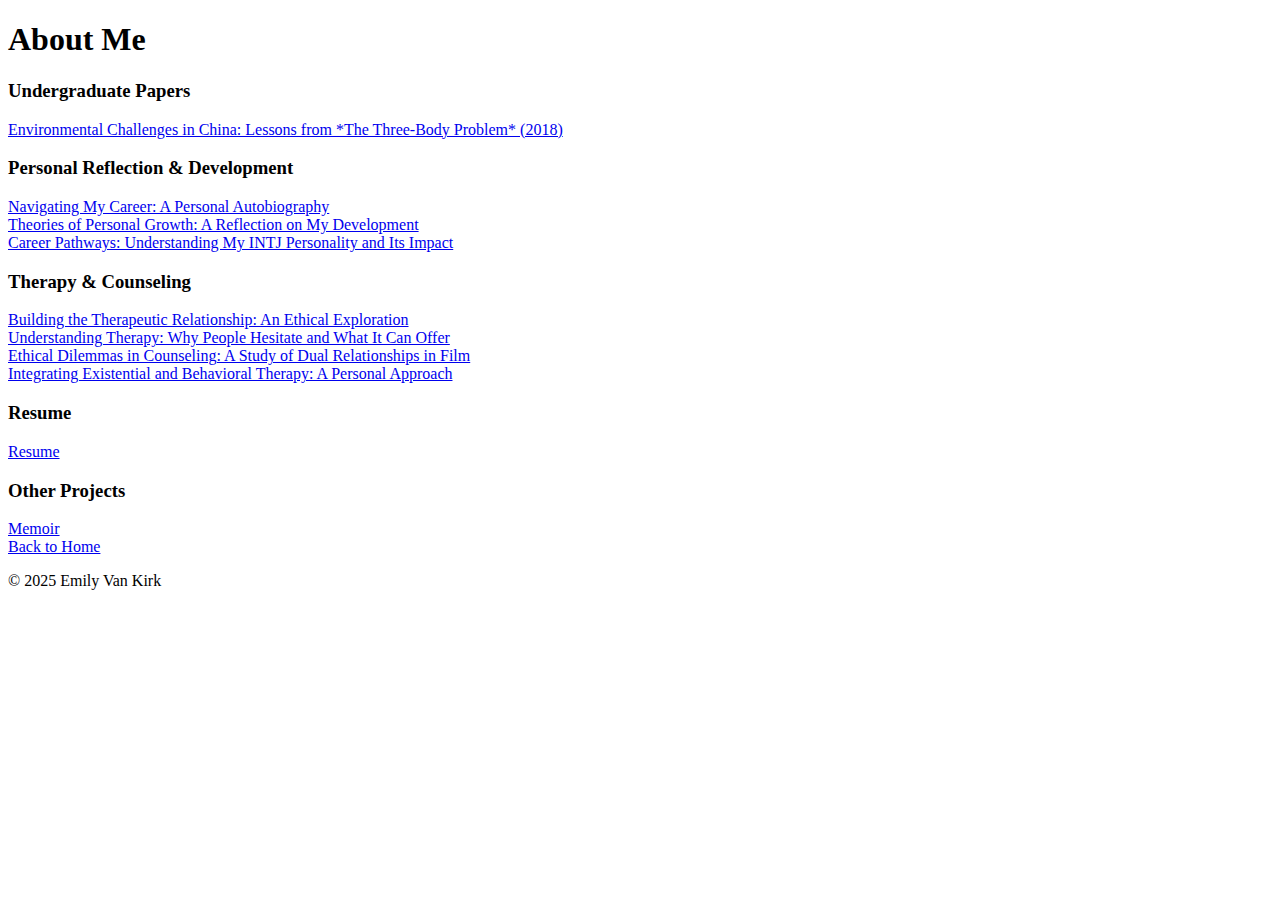
==== about-me.html @ 3c4983ee "added About me and updated files" ====
<!DOCTYPE html>
<html lang="en">
<head>
    <meta charset="UTF-8">
    <meta name="viewport" content="width=device-width, initial-scale=1.0">
    <title>About Me | Emily Van Kirk</title>
    <link href="https://fonts.googleapis.com/css2?family=Merriweather:ital,wght@1,700&display=swap" rel="stylesheet">
    <link rel="stylesheet" href="style.css">
</head>
<body>

    <!-- Hero Section -->
    <div class="hero-section">
        <div class="hero-text">
            <h1>About Me</h1>
        </div>
    </div>

    <!-- Main Content Section -->
    <div class="content">
        <h3>Undergraduate Papers</h3>
        <div class="content-grid">
            <div class="content-item"><a href="link1">Environmental Challenges in China: Lessons from *The Three-Body Problem* (2018)</a></div>
        </div>
        
        <h3>Personal Reflection & Development</h3>
        <div class="content-grid">
            <div class="content-item"><a href="link2">Navigating My Career: A Personal Autobiography</a></div>
            <div class="content-item"><a href="link3">Theories of Personal Growth: A Reflection on My Development</a></div>
            <div class="content-item"><a href="link4">Career Pathways: Understanding My INTJ Personality and Its Impact</a></div>
        </div>
        
        <h3>Therapy & Counseling</h3>
        <div class="content-grid">
            <div class="content-item"><a href="link5">Building the Therapeutic Relationship: An Ethical Exploration</a></div>
            <div class="content-item"><a href="link6">Understanding Therapy: Why People Hesitate and What It Can Offer</a></div>
            <div class="content-item"><a href="link7">Ethical Dilemmas in Counseling: A Study of Dual Relationships in Film</a></div>
            <div class="content-item"><a href="link8">Integrating Existential and Behavioral Therapy: A Personal Approach</a></div>
        </div>   

        <h3>Resume</h3>
        <div class="content-grid">
            <div class="content-item"><a href="https://drive.google.com/file/d/15dGRIt3xv-H6_SG_PLjVfS4LXp4P2msA/view?usp=sharing">Resume</a></div>
        </div>

        <h3>Other Projects</h3>
        <div class="content-grid">
            <div class="content-item"><a href="https://docs.google.com/document/d/1D0NvA-wLWP2P0A8Jf6mJiJGJiJBFv1Fmdt0u5k__Fp0/edit?usp=sharing">Memoir</a></div>
            <!-- More projects -->
        </div>

        <!-- Back to Home Button -->
        <div class="back-to-home">
            <a href="index.html" class="btn">Back to Home</a>
        </div>
    </div>

    <!-- Footer Section -->
    <footer>
        <p>&copy; 2025 Emily Van Kirk</p>
    </footer>

</body>
</html>
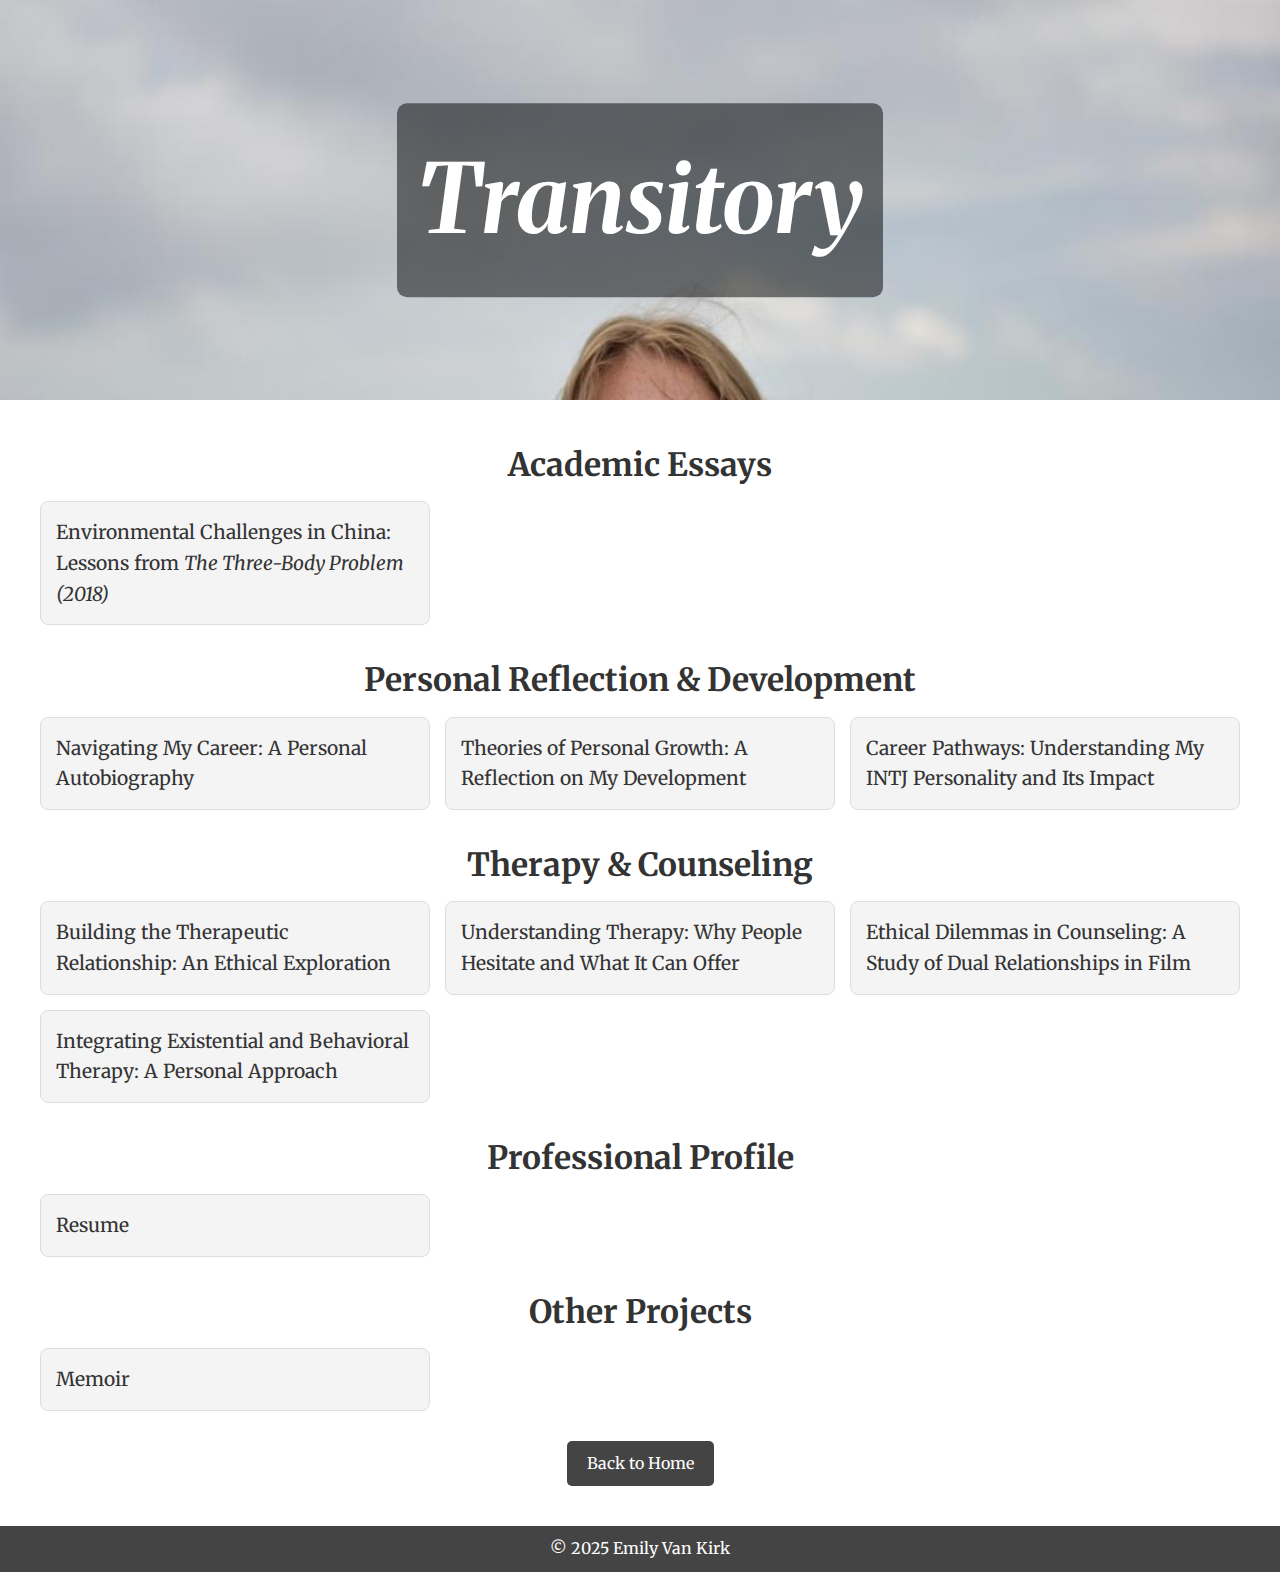
==== commit 662ad65c: "updates" ====
--- a/about-me.html
+++ b/about-me.html
@@ -5,40 +5,40 @@
     <meta name="viewport" content="width=device-width, initial-scale=1.0">
     <title>About Me | Emily Van Kirk</title>
     <link href="https://fonts.googleapis.com/css2?family=Merriweather:ital,wght@1,700&display=swap" rel="stylesheet">
-    <link rel="stylesheet" href="style.css">
+    <link rel="stylesheet" href="about-me.css">
 </head>
 <body>
 
     <!-- Hero Section -->
     <div class="hero-section">
         <div class="hero-text">
-            <h1>About Me</h1>
+            <h1>Transitory</h1>
         </div>
     </div>
 
     <!-- Main Content Section -->
     <div class="content">
-        <h3>Undergraduate Papers</h3>
+        <h3>Academic Essays</h3>
         <div class="content-grid">
-            <div class="content-item"><a href="link1">Environmental Challenges in China: Lessons from *The Three-Body Problem* (2018)</a></div>
+            <div class="content-item"><a href="https://docs.google.com/document/d/19pemA0h1b_cjR0IL34Zo9YS_FSo9Vq-T/edit?usp=sharing&ouid=112153041384280332584&rtpof=true&sd=true">Environmental Challenges in China: Lessons from <em>The Three-Body Problem (2018)</em></a></div>
         </div>
         
         <h3>Personal Reflection & Development</h3>
         <div class="content-grid">
-            <div class="content-item"><a href="link2">Navigating My Career: A Personal Autobiography</a></div>
-            <div class="content-item"><a href="link3">Theories of Personal Growth: A Reflection on My Development</a></div>
-            <div class="content-item"><a href="link4">Career Pathways: Understanding My INTJ Personality and Its Impact</a></div>
+            <div class="content-item"><a href="https://docs.google.com/document/d/1t9WnsyczHMOep8DQJI9F1KqwKvVIQwzWRloWQpxgYfk/edit?usp=sharing">Navigating My Career: A Personal Autobiography</a></div>
+            <div class="content-item"><a href="https://docs.google.com/document/d/1479vHuQFcezH3shASCraE0HyZsdZKw3E_jOiEANz6k0/edit?usp=sharing">Theories of Personal Growth: A Reflection on My Development</a></div>
+            <div class="content-item"><a href="https://docs.google.com/document/d/1CJn4Z8q47x5DlTEyAjAB3CRR0CMUUwQwK8F9Dq_NYGc/edit?usp=sharing">Career Pathways: Understanding My INTJ Personality and Its Impact</a></div>
         </div>
         
         <h3>Therapy & Counseling</h3>
         <div class="content-grid">
-            <div class="content-item"><a href="link5">Building the Therapeutic Relationship: An Ethical Exploration</a></div>
-            <div class="content-item"><a href="link6">Understanding Therapy: Why People Hesitate and What It Can Offer</a></div>
-            <div class="content-item"><a href="link7">Ethical Dilemmas in Counseling: A Study of Dual Relationships in Film</a></div>
-            <div class="content-item"><a href="link8">Integrating Existential and Behavioral Therapy: A Personal Approach</a></div>
+            <div class="content-item"><a href="https://docs.google.com/document/d/1YiUP8rdTkoNS8atmrxqbunnXVHc09FfvYYcadde75_g/edit?usp=sharing">Building the Therapeutic Relationship: An Ethical Exploration</a></div>
+            <div class="content-item"><a href="https://docs.google.com/document/d/19qVfpu99ybIe_JuG2RGfqz3SxYwDyT_2FhD_A1YjVJ0/edit?usp=sharing">Understanding Therapy: Why People Hesitate and What It Can Offer</a></div>
+            <div class="content-item"><a href="https://docs.google.com/document/d/1OKYXhLsYNZ9cZhIuxf7hnVJLHTPwhDP2-T5Rumw8NX8/edit?usp=sharing">Ethical Dilemmas in Counseling: A Study of Dual Relationships in Film</a></div>
+            <div class="content-item"><a href="https://docs.google.com/document/d/109Fqjufp-NG1whZI6NVOTLTeKgq6s5KfbbIQ1DpC3No/edit?usp=sharing">Integrating Existential and Behavioral Therapy: A Personal Approach</a></div>
         </div>   
 
-        <h3>Resume</h3>
+        <h3>Professional Profile</h3>
         <div class="content-grid">
             <div class="content-item"><a href="https://drive.google.com/file/d/15dGRIt3xv-H6_SG_PLjVfS4LXp4P2msA/view?usp=sharing">Resume</a></div>
         </div>
--- a/about-me.css
+++ b/about-me.css
@@ -0,0 +1,108 @@
+/* Reset some default browser styles */
+* {
+    margin: 0;
+    padding: 0;
+    box-sizing: border-box;
+}
+
+/* Global Styles */
+body {
+    font-family: 'Merriweather', serif; /* Merriweather font for text */
+    line-height: 1.6;
+    color: #333;
+    background-color: #f4f4f4;
+}
+
+/* Hero Section Styles */
+.hero-section {
+    position: relative;
+    width: 100%;
+    height: 400px;
+    background-image: url('assets/headshot.jpg'); /* Replace with your hero image */
+    background-size: cover;
+    background-position: top center;
+    background-repeat: no-repeat;
+    text-align: center;
+}
+
+.hero-text {
+    position: absolute;
+    top: 50%;
+    left: 50%;
+    transform: translate(-50%, -50%);
+    font-family: 'Merriweather', serif;
+    font-size: 3rem;
+    font-weight: 700;
+    font-style: italic;
+    color: white;
+    background-color: rgba(0, 0, 0, 0.5);
+    padding: 20px;
+    border-radius: 10px;
+}
+
+/* Main Content Styles */
+.content {
+    padding: 40px;
+    background-color: #fff;
+    text-align: center;
+}
+
+.content h3 {
+    font-size: 2rem;
+    margin-bottom: 10px;
+}
+
+.content-grid {
+    display: grid;
+    grid-template-columns: repeat(auto-fill, minmax(300px, 1fr));
+    gap: 15px;
+    margin-bottom: 30px;
+}
+
+.content-item {
+    background-color: #f4f4f4;
+    padding: 15px;
+    border: 1px solid #ddd;
+    border-radius: 8px;
+    text-align: left;
+}
+
+.content-item a {
+    color: #333;
+    text-decoration: none;
+    font-size: 1.2rem;
+}
+
+.content-item a:hover {
+    color: #7ec8e3;
+}
+
+/* Back to Home Button */
+.back-to-home {
+    margin-top: 20px;
+}
+
+.back-to-home .btn {
+    display: inline-block;
+    padding: 10px 20px;
+    background-color: #444;
+    color: white;
+    text-decoration: none;
+    border-radius: 5px;
+}
+
+.back-to-home .btn:hover {
+    background-color: #7ec8e3;
+}
+
+/* Footer Styles */
+footer {
+    text-align: center;
+    padding: 10px;
+    background-color: #444;
+    color: white;
+}
+
+footer p {
+    font-size: 1rem;
+}
